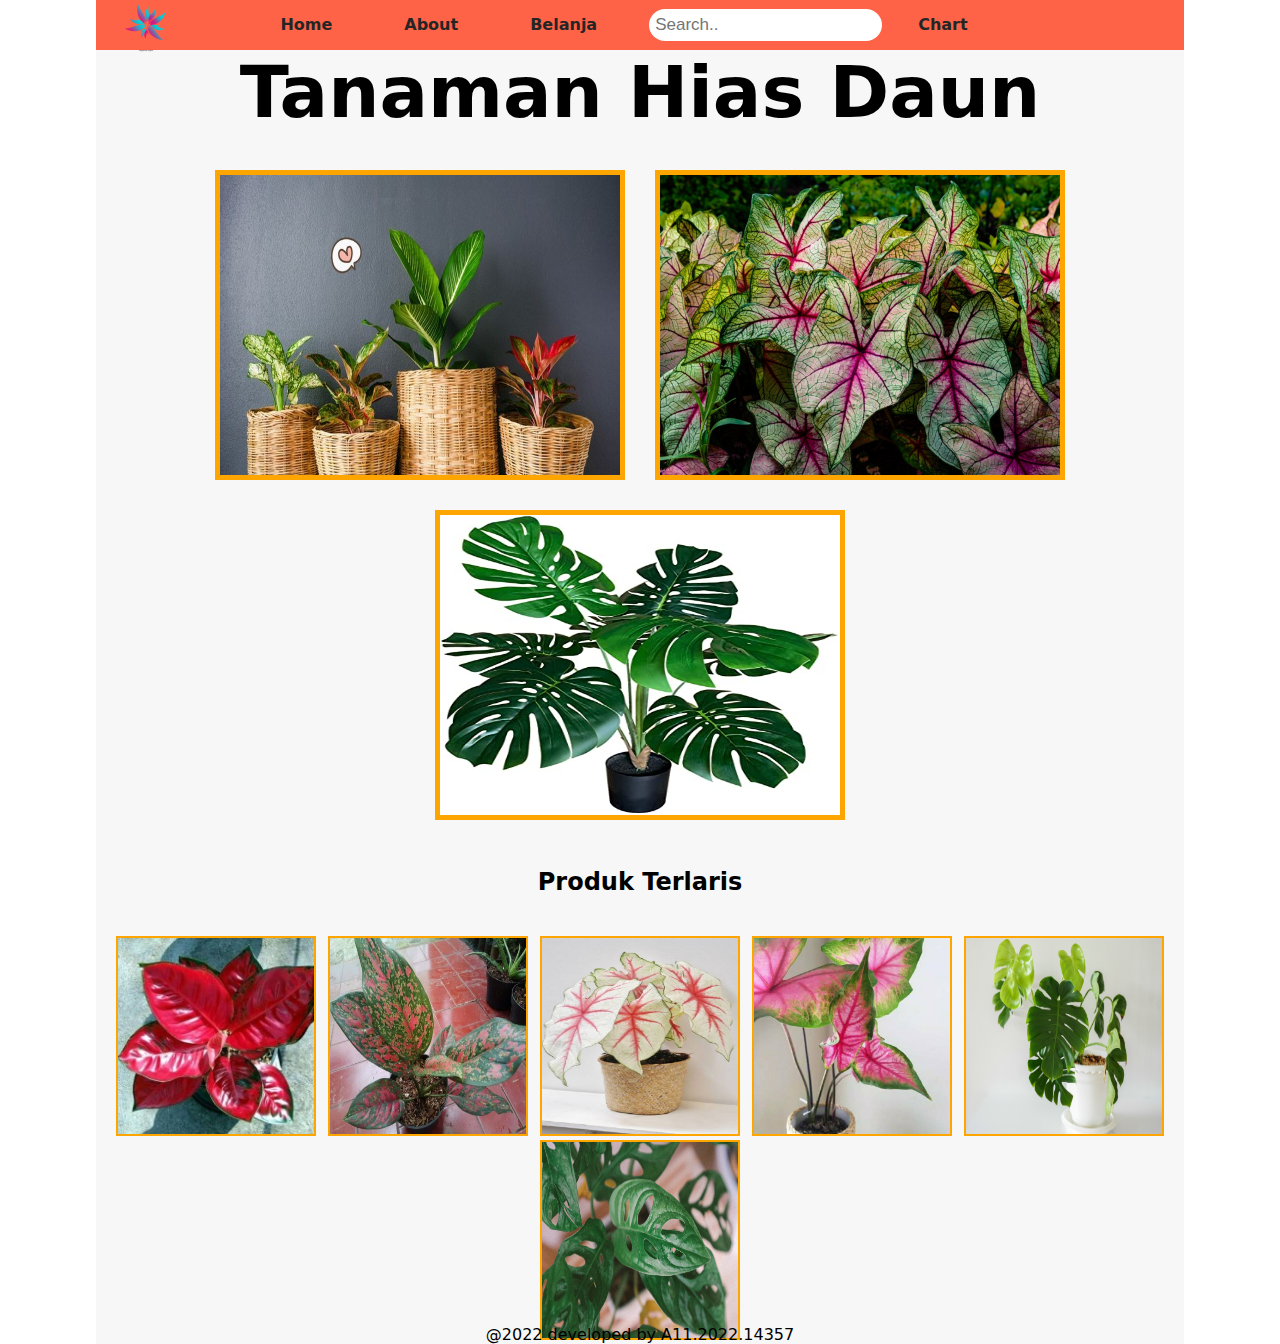
==== index.html @ d9a8356e "first commit" ====
<!DOCTYPE html>
<html lang="en">
<head>
    <meta charset="UTF-8">
    <meta http-equiv="X-UA-Compatible" content="IE=edge">
    <meta name="viewport" content="width=device-width, initial-scale=1.0">
    <title>Toko Bunga</title>
    <link rel="stylesheet" href="style.css">
</head>
<body>
    <div class="container">
        <div class="nav-bar">
            <ul>
                <li>
                        <img src="logo/logo.png" alt="Logo">
                </li>
                <li>
                    <a href="#">Home</a>
                </li>
                <li>
                    <a href="about.html">About</a>
                </li>
                <li>
                    <a href="belanja.html">Belanja</a>
                </li>
                <li>
                    <input type="text" placeholder="Search..">
                </li>
                <li>
                    <a href="#">Chart</a>
                </li>
            </ul>
        </div>

        <h1 class="judul">Tanaman Hias Daun</h1>
        <div class="hero">
            <img src="img/aglaonema_kategori.jpg" alt="Agnolema">
            <img src="img/caladium_kategori.jpg" alt="Caladium">
            <img src="img/monstrea_kategori.jpg" alt="Monstrea">
        </div>
        <div class="top-items">
            <h2>Produk Terlaris</h2>
            <div class="top-items-card">
                <a href="#">
                    <img src="img/aglonemaSuksom.jpg" alt="" class="katalog1">    
                    <span class="harga1">60000</span>
                    <p>Klik untuk order</p>
                </a>
                <a href="#">
                    <img src="img/aglonemaVenus.jpg" alt="" class="katalog2">
                    <span class="harga2">65000</span>
                    <p>Klik untuk order</p>
                </a>
                <a href="#">    
                    <img src="img/Caladium_fiesta.jpg" alt="" class="katalog3">
                    <span class="harga3">60000</span>
                    <p>Klik untuk order</p>
                </a>
                <a href="#">
                    <img src="img/Caladium_pink_love.jpg" alt="" class="katalog4">
                    <span class="harga4">60000</span>
                    <p>Klik untuk order</p>
                </a>
                <a href="#">
                    <img src="img/Monstera_Deliciosa.jpg" alt="" class="katalog5">
                    <span class="harga5">60000</span>
                    <p>Klik untuk order</p>
                </a>
                <a href="#">
                    <img src="img/Monstera_Adansonii.jpg" alt="" class="katalog6">
                    <span class="harga6">60000</span>
                    <p>Klik untuk order</p>
                </a>
            </div>
        </div>
        <div class="footer">
            <p>@2022 developed by A11.2022.14357</p>
        </div>
    </div>
</body>
</html>
---- style.css ----
*, html, body {
    margin: 0;
    padding: 0;
}

body {
    font-family: system-ui, -apple-system, BlinkMacSystemFont, 'Segoe UI', Roboto, Oxygen, Ubuntu, Cantarell, 'Open Sans', 'Helvetica Neue', sans-serif;
    background-color: #fff;
}

.container {
    background-color: #f7f7f7;
    width: 85%;
    min-height: 100vh;
    margin: 0 auto;
    overflow: auto;
    position: relative;
}

.nav-bar {
    width: 100%;
    height: 50px;
    background-color: tomato;
    box-sizing: border-box;
}

.nav-bar input[type=text] {
    padding: 6px;
    border: none; 
    margin-top: 8px;
    margin-right: 16px;
    font-size: 17px;
    border-radius: 1em;
  }

.nav-bar ul li img {
    width: 50px;
    position: absolute;
    left: 25px;
    top: 3px;
}

.nav-bar ul {
    display: flex;
    justify-content: center;
}

.nav-bar ul li {
    list-style-type: none;
    line-height: 50px;
}

.nav-bar ul li a {
    color: #252525;
    font-weight: 600;
    text-decoration: none;
    margin-right: 32px;
    padding: 10px 20px;
    box-sizing: border-box;
    border-radius: 1rem;
}

.nav-bar ul li a:hover {
    background-color: #252525;
    color: #f7f7f7;
    transition: .4s ease-in-out;
    border-radius: 1rem;
}

.judul {
    margin-bottom: 36px;
    text-align: center;
    font-size: 72px;
    font-weight: 700;
}

.hero {
    display: flex;
    flex-wrap: wrap;
    gap: 30px;
    justify-content: center;
}

.hero img {
    line-height: 0;
    height: 300px;
    width: 400px;
    border: 5px solid orange;
}

.top-items {
    margin-top: 48px;
    display: flex;
    justify-content: center;
    flex-direction: column;
}

.top-items h2{
    text-align: center;
}

.top-items-card {
    display: flex;
    justify-content: center;
    flex-wrap: wrap;
    width: auto;
    margin-top: 40px;
    position: relative;
}

.top-items-card img {
    width: 200px;
    height: 200px;
    border: 2px solid orange;
    margin: 0 6px;
    box-sizing: border-box;
}

.top-items-card span {
    display: block;
    width: 210px;
    height: 200px;
    line-height: 200px;
    position: absolute;
    top: 0;
    text-align: center;
    color: #252525;
    font-weight: 600;
    text-shadow: 1px 1px 1px #ddd;
    opacity: 0;
    background-color: aliceblue;
}
.belanja .row span {
    display: block;
    width: 200px;
    height: 200px;
    line-height: 200px;
    position: absolute;
    top: 0px;
    text-align: center;
    color: #252525;
    font-weight: 600;
    text-shadow: 1px 1px 1px #ddd;
    opacity: 0;
    background-color: aliceblue;
}
.belanja .row1 span {
    display: block;
    width: 200px;
    height: 200px;
    line-height: 200px;
    position: absolute;
    top: 205px;
    text-align: center;
    color: #252525;
    font-weight: 600;
    text-shadow: 1px 1px 1px #ddd;
    opacity: 0;
    background-color: aliceblue;
}
.belanja .row2 span {
    display: block;
    width: 200px;
    height: 200px;
    line-height: 200px;
    position: absolute;
    bottom: 3px;
    text-align: center;
    color: #252525;
    font-weight: 600;
    text-shadow: 1px 1px 1px #ddd;
    opacity: 0;
    background-color: aliceblue;
}

.top-items-card a p{
    text-decoration: none;
    color: #252525;
    position: absolute;
    bottom: 8px;
    font-weight: 600;
    font-size: 18px;
    text-align: center;
    width: 200px;
    opacity: 0;
}
.top-items-card a:hover span,
.top-items-card a:hover p
{
    transition: .4s ease-in-out;
    opacity: .7;
}
.belanja .row a:hover span,
.belanja .row a:hover p
{
    transition: .4s ease-in-out;
    opacity: .7;
}
.belanja .row1 a:hover span,
.belanja .row1 a:hover p
{
    transition: .4s ease-in-out;
    opacity: .7;
}
.belanja .row2 a:hover span,
.belanja .row2 a:hover p
{
    transition: .4s ease-in-out;
    opacity: .7;
}

/* About css */
.content {
    text-align: center;
}

.content h1 {
    font-size: 80px;
    font-weight: 800;
    margin: 30px 0;
}

.content h3 {
    width: 60%;
    margin: 0 auto;
    font-size: 40px;
    font-weight: 500;
}

.menu {
    text-align: center;
}

.menu h5 {
    margin: 30px 0;
    font-size: 18px;
}

.menu ul li {
    list-style-type: none;
}

.menu ul li a {
    text-decoration: none;
    color: #252525;
    font-weight: 500;
}

.menu ul li a:hover {
    color: blue;
}

.social {
    text-align: center;
    margin: 30px 0;
}

.social h5 {
    margin: 20px 0;
    font-size: 18px;
}

.social a {
    text-decoration: none;
}

.social a img {
    margin: 0 5px;
    filter: grayscale(100%);
}

.social a img:hover {
    filter: grayscale(0);
    transition: .3s ease-in-out;
}

/* Belanja CSS */
.kategori {
   margin-left: 20px;
   float: left;
   width: 20%;
   height: 100vh;
   border-right: 1px solid #252525;
   margin-right: 50px;
}

.kategori h5 {
    font-size: 18px;
    margin: 20px 0 20px 0;
}

.kategori ul li {
    list-style-type: none;
    margin-top: 10px;
}

.kategori ul li a {
    color: #252525;
    text-decoration: none;
}

.footer {
    width: 100%;
    position: absolute;
    bottom: 0;
    text-align: center;
    background-color;: #eaeaea;
    font-weight: 500;
}

.belanja {
    width: 60%;
    margin-top: 40px;
    display: flex;
    flex-direction: column;
    position: relative;
}

.belanja img {
    width: 200px;
    height: 200px;
}

.belanja .row {
    display: flex;
    justify-content: space-between;
    gap: 30px;
}
.belanja .row1 {
    display: flex;
    justify-content: space-between;
    gap: 30px;
}
.belanja .row2 {
    display: flex;
    justify-content: space-between;
    gap: 30px;
}
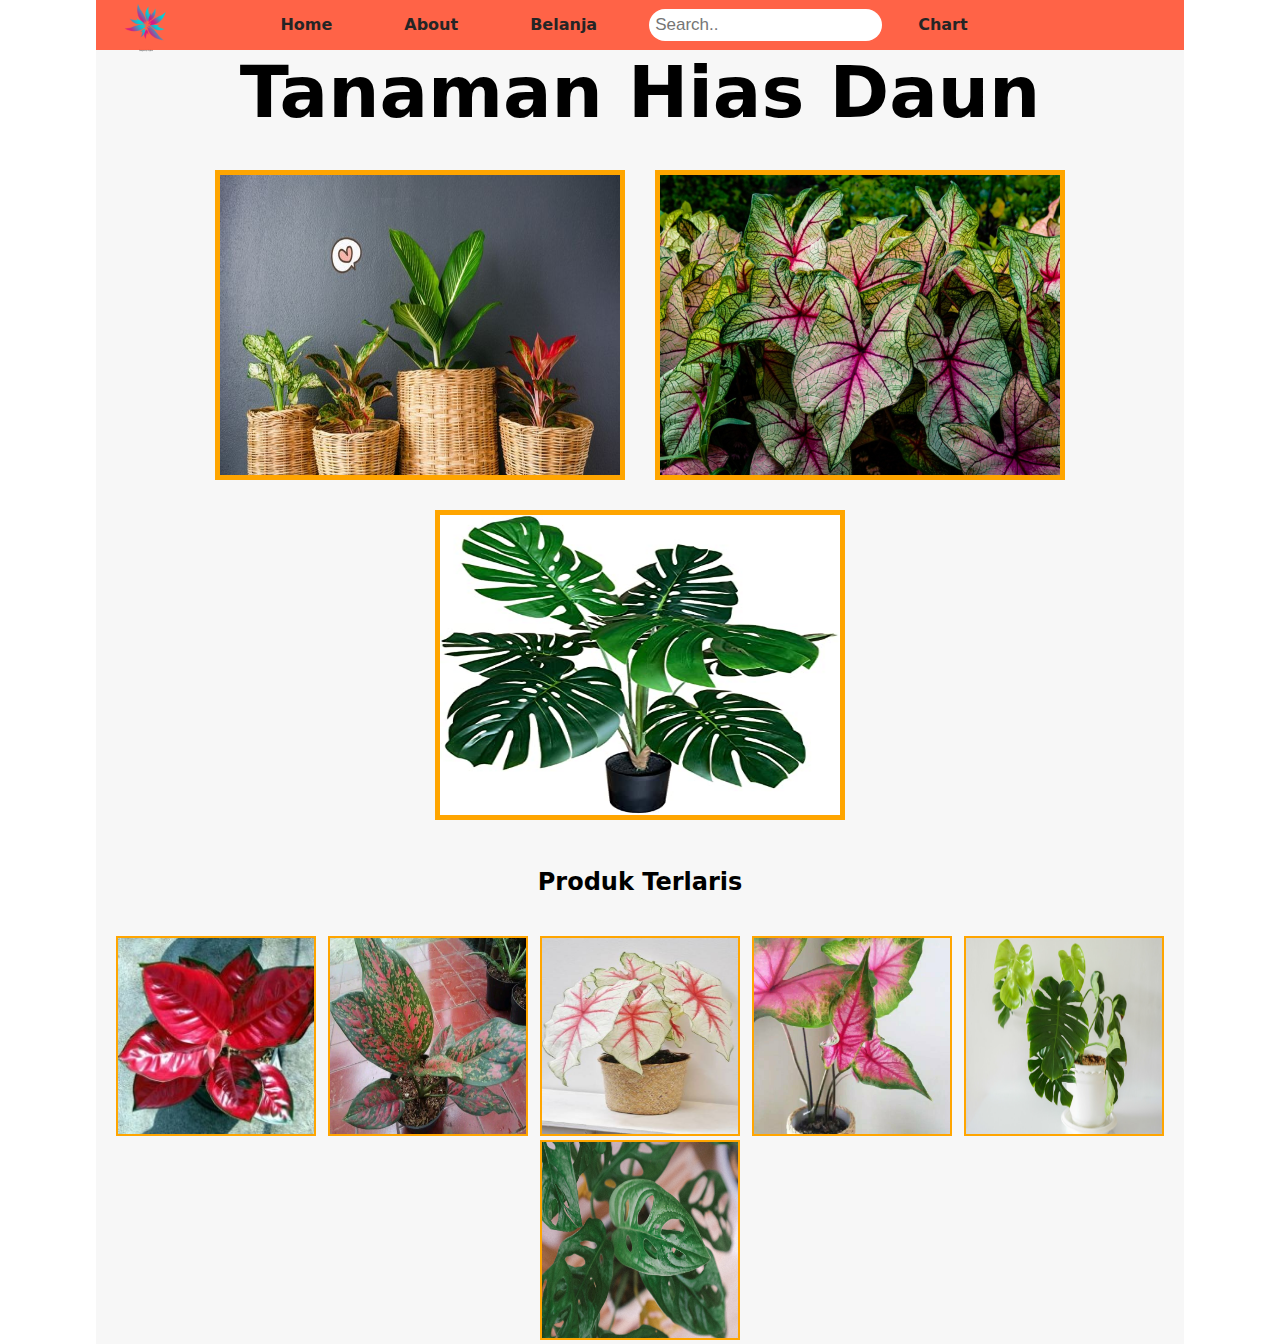
==== commit cbe10c71: "last update" ====
--- a/index.html
+++ b/index.html
@@ -43,33 +43,51 @@
             <div class="top-items-card">
                 <a href="#">
                     <img src="img/aglonemaSuksom.jpg" alt="" class="katalog1">    
-                    <span class="harga1">60000</span>
-                    <p>Klik untuk order</p>
+                    <span class="harga1">
+                        <h5>Aglonema Suksom</h5>
+                        <p>Rp 60.000</p>
+                        <p>Klik untuk order</p>
+                    </span>
                 </a>
                 <a href="#">
                     <img src="img/aglonemaVenus.jpg" alt="" class="katalog2">
-                    <span class="harga2">65000</span>
-                    <p>Klik untuk order</p>
+                    <span class="harga1">
+                        <h5>Aglonema Venus</h5>
+                        <p>Rp 65.000</p>
+                        <p>Klik untuk order</p>
+                    </span>
                 </a>
                 <a href="#">    
                     <img src="img/Caladium_fiesta.jpg" alt="" class="katalog3">
-                    <span class="harga3">60000</span>
-                    <p>Klik untuk order</p>
+                    <span class="harga1">
+                        <h5>Caladium Fiesta</h5>
+                        <p>Rp 50.000</p>
+                        <p>Klik untuk order</p>
+                    </span>
                 </a>
                 <a href="#">
                     <img src="img/Caladium_pink_love.jpg" alt="" class="katalog4">
-                    <span class="harga4">60000</span>
-                    <p>Klik untuk order</p>
+                    <span class="harga1">
+                        <h5>Caladium Pink Love</h5>
+                        <p>Rp 70.000</p>
+                        <p>Klik untuk order</p>
+                    </span>
                 </a>
                 <a href="#">
                     <img src="img/Monstera_Deliciosa.jpg" alt="" class="katalog5">
-                    <span class="harga5">60000</span>
-                    <p>Klik untuk order</p>
+                    <span class="harga1">
+                        <h5>Monstera Deliciosa</h5>
+                        <p>Rp 55.000</p>
+                        <p>Klik untuk order</p>
+                    </span>
                 </a>
                 <a href="#">
                     <img src="img/Monstera_Adansonii.jpg" alt="" class="katalog6">
-                    <span class="harga6">60000</span>
-                    <p>Klik untuk order</p>
+                    <span class="harga1">
+                        <h5>Monstera Adansonii</h5>
+                        <p>Rp 77.000</p>
+                        <p>Klik untuk order</p>
+                    </span>
                 </a>
             </div>
         </div>
--- a/style.css
+++ b/style.css
@@ -117,12 +117,43 @@
 }
 
 .top-items-card span {
-    display: block;
-    width: 210px;
-    height: 200px;
-    line-height: 200px;
-    position: absolute;
-    top: 0;
+    display: flex;
+    flex-direction: column;
+    justify-content: center;
+    width: 205px;
+    height: 200px;
+    position: absolute;
+    top: 0px;
+    text-align: center;
+    color: #252525;
+    font-weight: 600;
+    text-shadow: 1px 1px 1px #ddd;
+    background-color: aliceblue;
+    opacity: 0;
+}
+.belanja .row span {
+    display: flex;
+    flex-direction: column;
+    justify-content: center;
+    width: 200px;
+    height: 200px;
+    position: absolute;
+    top: 0px;
+    text-align: center;
+    color: #252525;
+    font-weight: 600;
+    text-shadow: 1px 1px 1px #ddd;
+    background-color: aliceblue;
+    opacity: 0;
+}
+.belanja .row1 span {
+    display: flex;
+    flex-direction: column;
+    justify-content: center;
+    width: 200px;
+    height: 200px;
+    position: absolute;
+    top: 205px;
     text-align: center;
     color: #252525;
     font-weight: 600;
@@ -130,13 +161,14 @@
     opacity: 0;
     background-color: aliceblue;
 }
-.belanja .row span {
-    display: block;
-    width: 200px;
-    height: 200px;
-    line-height: 200px;
-    position: absolute;
-    top: 0px;
+.belanja .row2 span {
+    display: flex;
+    flex-direction: column;
+    justify-content: center;
+    width: 200px;
+    height: 200px;
+    position: absolute;
+    bottom: 3px;
     text-align: center;
     color: #252525;
     font-weight: 600;
@@ -144,46 +176,7 @@
     opacity: 0;
     background-color: aliceblue;
 }
-.belanja .row1 span {
-    display: block;
-    width: 200px;
-    height: 200px;
-    line-height: 200px;
-    position: absolute;
-    top: 205px;
-    text-align: center;
-    color: #252525;
-    font-weight: 600;
-    text-shadow: 1px 1px 1px #ddd;
-    opacity: 0;
-    background-color: aliceblue;
-}
-.belanja .row2 span {
-    display: block;
-    width: 200px;
-    height: 200px;
-    line-height: 200px;
-    position: absolute;
-    bottom: 3px;
-    text-align: center;
-    color: #252525;
-    font-weight: 600;
-    text-shadow: 1px 1px 1px #ddd;
-    opacity: 0;
-    background-color: aliceblue;
-}
-
-.top-items-card a p{
-    text-decoration: none;
-    color: #252525;
-    position: absolute;
-    bottom: 8px;
-    font-weight: 600;
-    font-size: 18px;
-    text-align: center;
-    width: 200px;
-    opacity: 0;
-}
+
 .top-items-card a:hover span,
 .top-items-card a:hover p
 {
@@ -274,7 +267,6 @@
     transition: .3s ease-in-out;
 }
 
-/* Belanja CSS */
 .kategori {
    margin-left: 20px;
    float: left;
@@ -302,7 +294,7 @@
 .footer {
     width: 100%;
     position: absolute;
-    bottom: 0;
+    bottom: -25px;
     text-align: center;
     background-color;: #eaeaea;
     font-weight: 500;
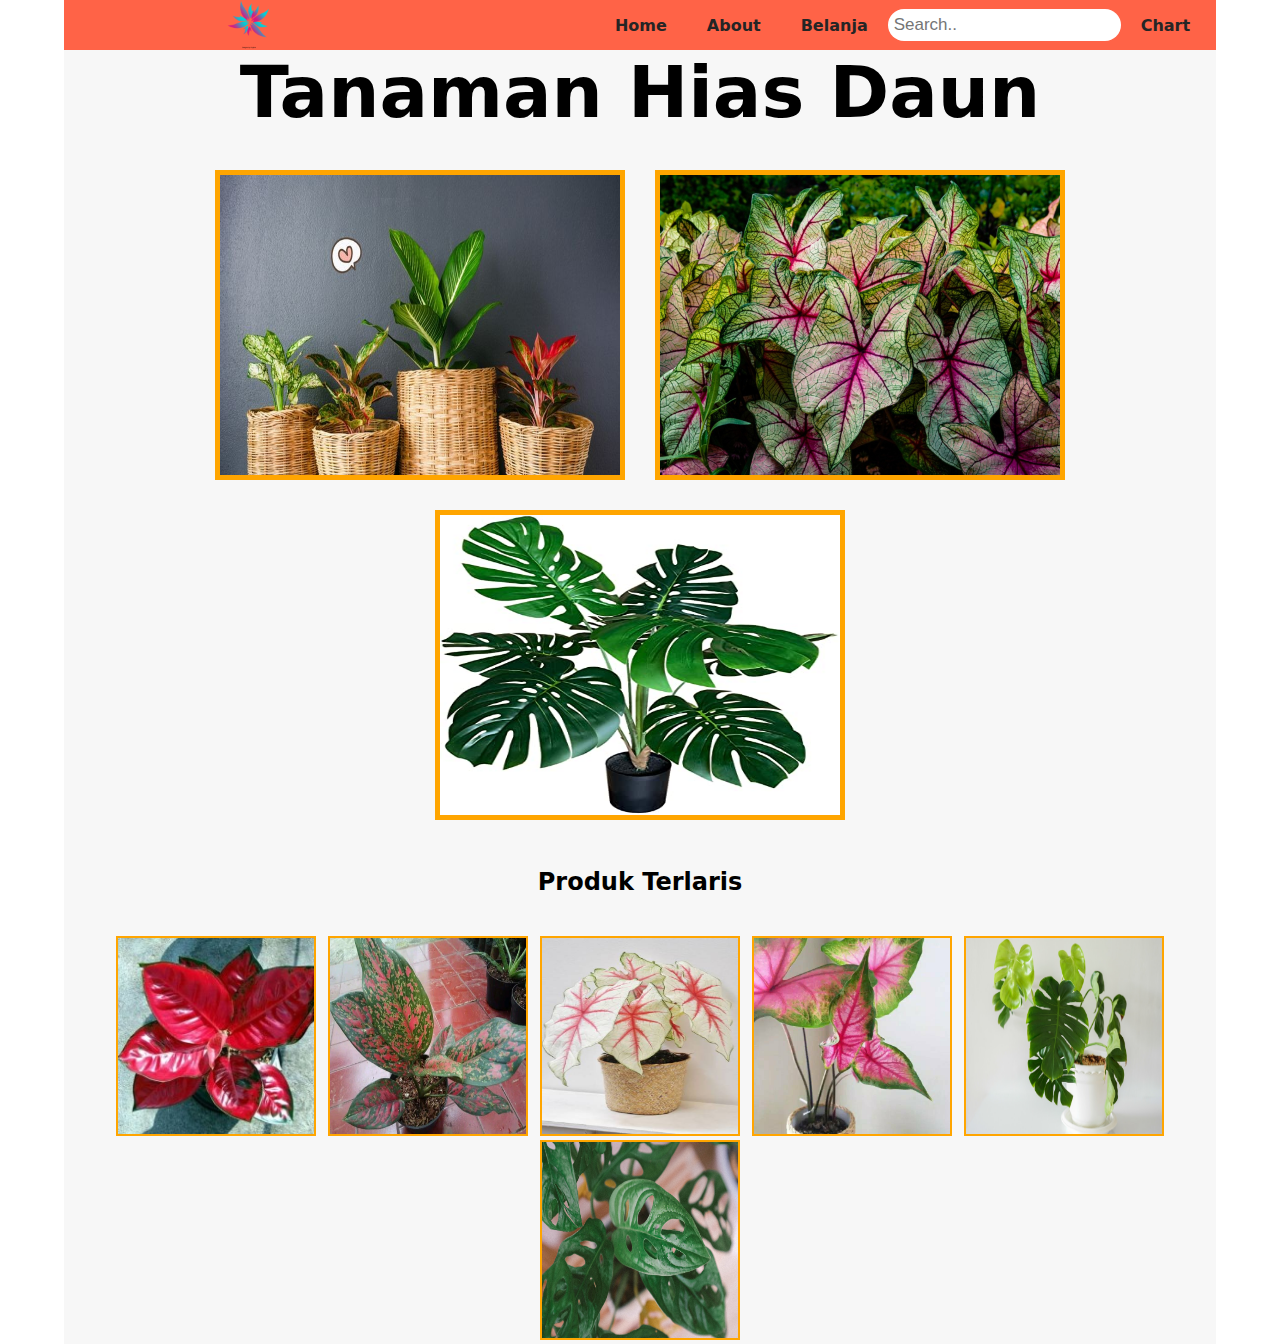
==== commit 8bef4042: "hamburger navbar" ====
--- a/index.html
+++ b/index.html
@@ -8,12 +8,10 @@
     <link rel="stylesheet" href="style.css">
 </head>
 <body>
-    <div class="container">
+    <div class="container">        
         <div class="nav-bar">
+            <img src="logo/logo.png" alt="Logo">
             <ul>
-                <li>
-                        <img src="logo/logo.png" alt="Logo">
-                </li>
                 <li>
                     <a href="#">Home</a>
                 </li>
@@ -30,6 +28,11 @@
                     <a href="#">Chart</a>
                 </li>
             </ul>
+                <div class="hamburger" onclick="animation(this)">
+                    <span class="bar1"></span>
+                    <span class="bar2"></span>
+                    <span class="bar3"></span>
+                </div>
         </div>
 
         <h1 class="judul">Tanaman Hias Daun</h1>
@@ -95,5 +98,6 @@
             <p>@2022 developed by A11.2022.14357</p>
         </div>
     </div>
+    <script src="script.js"></script>
 </body>
 </html>--- a/style.css
+++ b/style.css
@@ -10,11 +10,28 @@
 
 .container {
     background-color: #f7f7f7;
-    width: 85%;
+    width: 90%;
     min-height: 100vh;
     margin: 0 auto;
     overflow: auto;
     position: relative;
+}
+
+
+.hamburger {
+    height: 20px;
+    display: none;
+    flex-direction: column;
+    justify-content: space-between;
+    align-items: center;
+}
+
+.hamburger span{
+    display: block;
+    width: 28px;
+    height: 3px;
+    background-color: black;
+    border-radius: 3px;
 }
 
 .nav-bar {
@@ -22,39 +39,37 @@
     height: 50px;
     background-color: tomato;
     box-sizing: border-box;
+    display: flex;
+    justify-content: space-around;
 }
 
 .nav-bar input[type=text] {
     padding: 6px;
     border: none; 
-    margin-top: 8px;
-    margin-right: 16px;
     font-size: 17px;
     border-radius: 1em;
-  }
+}
 
 .nav-bar ul li img {
     width: 50px;
-    position: absolute;
-    left: 25px;
-    top: 3px;
 }
 
 .nav-bar ul {
     display: flex;
-    justify-content: center;
+    height: 50px;
+    width: 40%;
+    align-items: center;
+    justify-content: space-evenly;
 }
 
 .nav-bar ul li {
     list-style-type: none;
-    line-height: 50px;
 }
 
 .nav-bar ul li a {
     color: #252525;
     font-weight: 600;
     text-decoration: none;
-    margin-right: 32px;
     padding: 10px 20px;
     box-sizing: border-box;
     border-radius: 1rem;
@@ -65,6 +80,58 @@
     color: #f7f7f7;
     transition: .4s ease-in-out;
     border-radius: 1rem;
+}
+@media screen and (max-width: 768px) {
+    
+    .nav-bar {
+        justify-content: space-between;
+        position: relative;
+    }
+    
+    .nav-bar .hamburger{
+        display: flex;
+        padding: 15px;
+        cursor: pointer;
+    }
+
+    .nav-bar ul {
+        display: none;
+        flex-direction: column;
+        justify-content: space-around;
+        height: 40vh;
+        align-items: flex-end;
+        width: 30%;
+        background-color: tomato;
+        position: absolute;
+        right: 0;
+        top: 50px;
+    }
+
+    .nav-bar ul input{
+        width: 60%;
+        display: flex;
+        margin-left: 60px;
+    }
+    
+    .nav-bar ul.flex {
+        display: flex;
+    }
+
+    .hamburger span {
+        transition: all .5s;
+    }
+
+    .change .bar1 {
+        transform: rotate(-45deg) translate(0, 12px);
+    }
+
+    .change .bar2 {
+        opacity: 0;
+    }
+
+    .change .bar3 {
+        transform: rotate(45deg) translate(0, -12px);
+    }
 }
 
 .judul {
